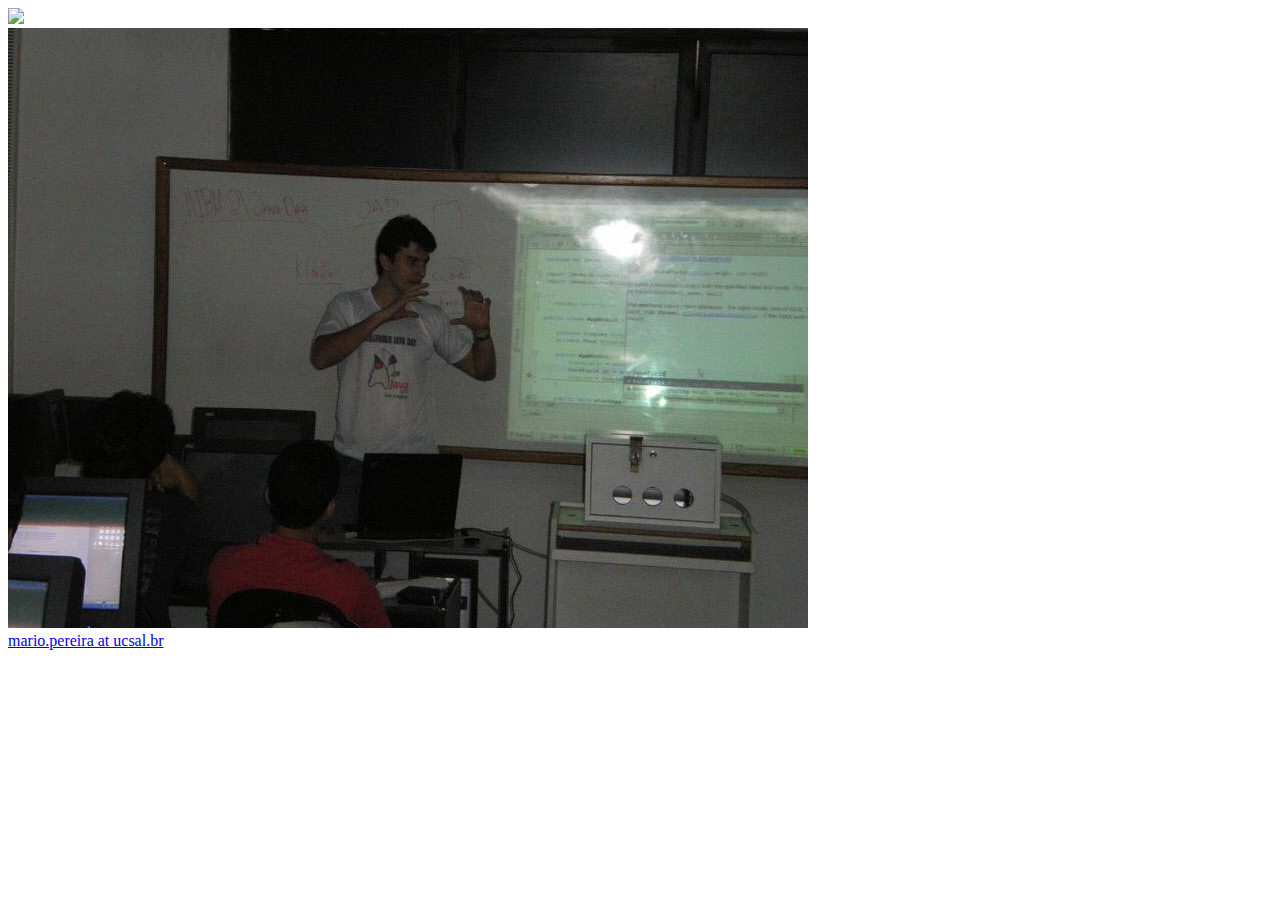
==== contato.html @ da552515 "Update contato.html" ====
<!DOCTYPE html>
<html>
  <head>
    <meta charset="UTF-8">
    <title> Contato mariojp </title>
  </head>
  <body>
    <img src="https://mariojp.com.br/img/avatar-icon.png" /><br>
    <img src="javabahia.jpeg" /><br>
    <a href="malito:mario.pereira@ucsal.br"> mario.pereira at ucsal.br </a>
  </body>
</html>
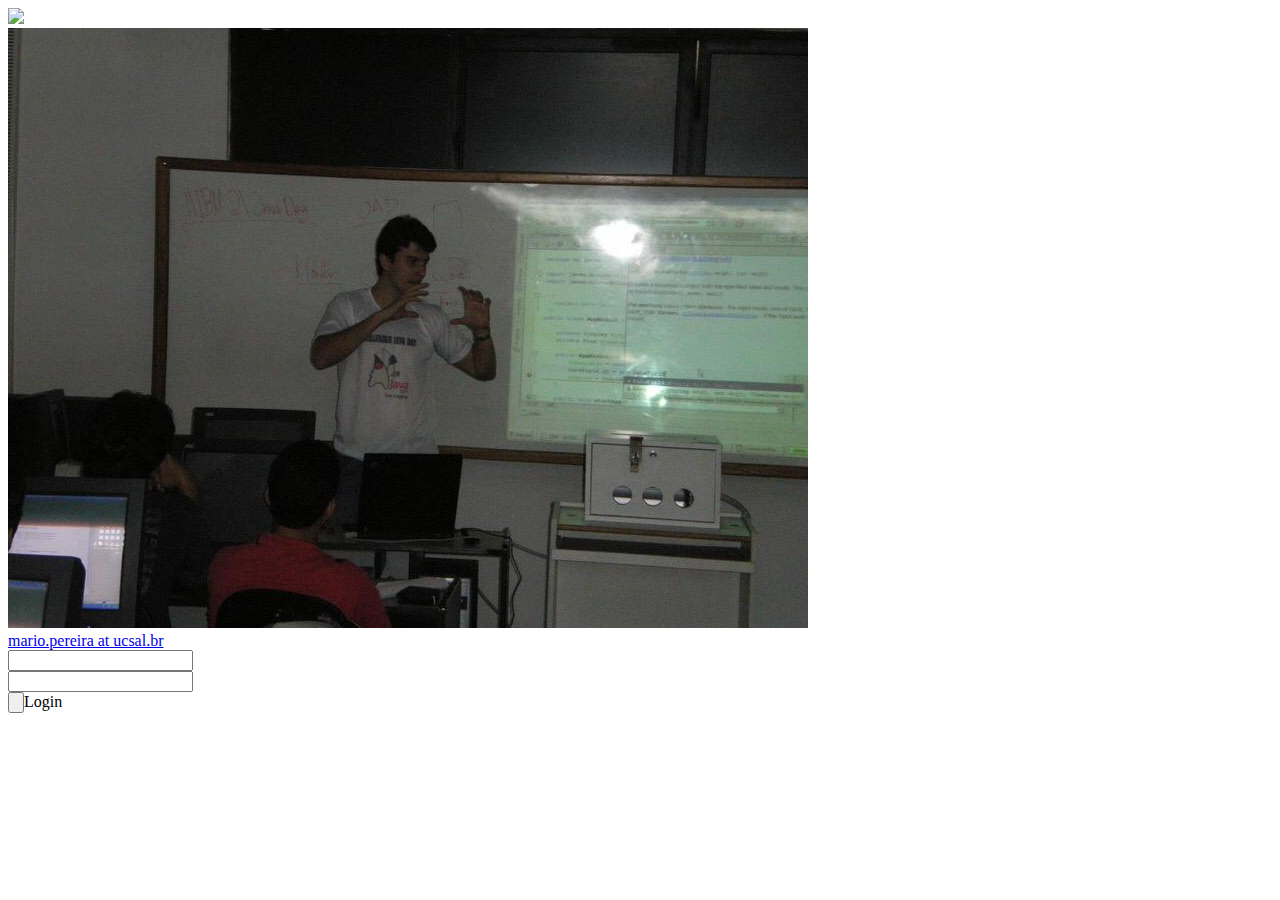
==== commit f89fdedd: "Update contato.html" ====
--- a/contato.html
+++ b/contato.html
@@ -8,5 +8,10 @@
     <img src="https://mariojp.com.br/img/avatar-icon.png" /><br>
     <img src="javabahia.jpeg" /><br>
     <a href="malito:mario.pereira@ucsal.br"> mario.pereira at ucsal.br </a>
+    <form>
+      <input type="text" ><br>
+      <input type="password"><br>
+      <input type="button" >Login </input>
+    </form>
   </body>
 </html>
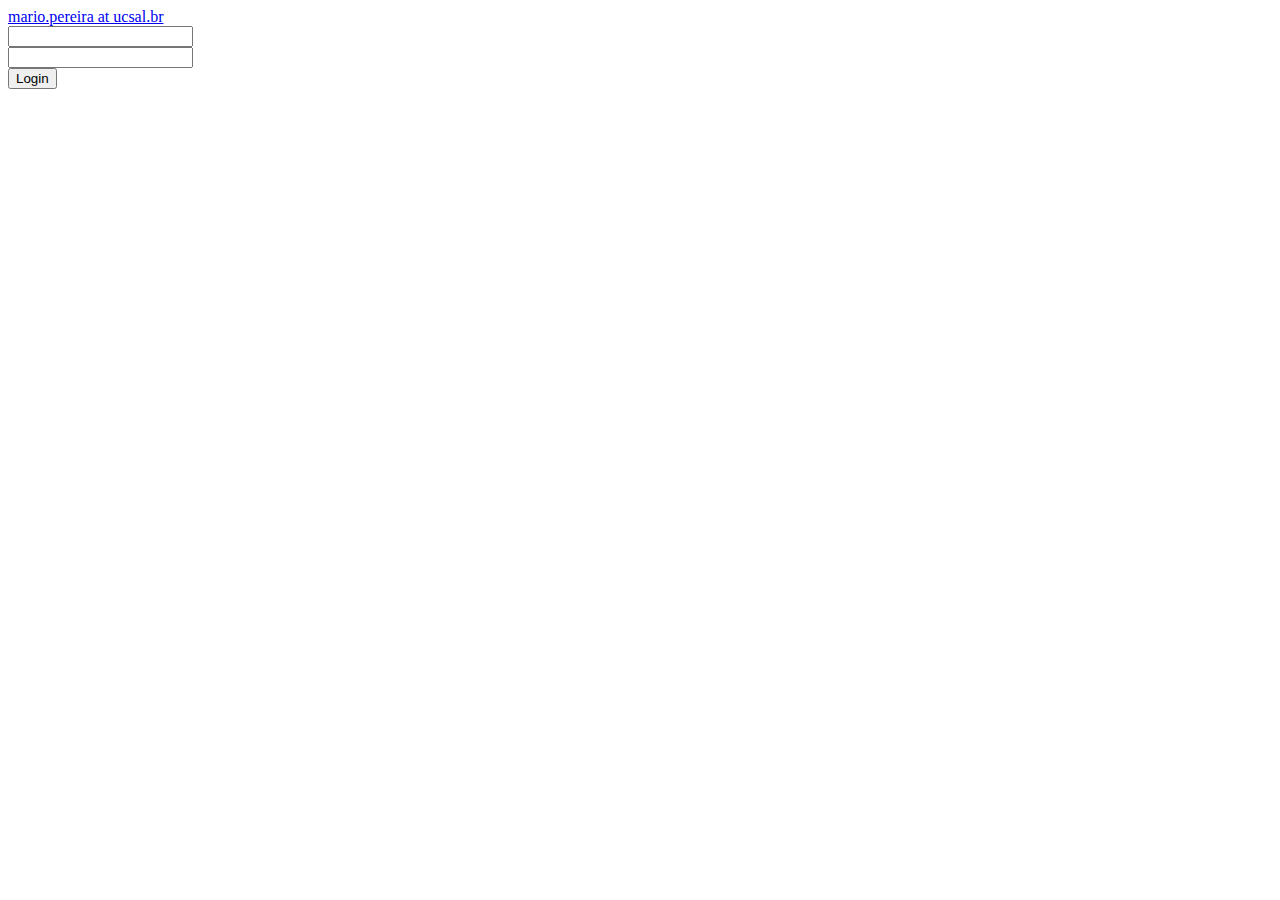
==== commit 43b04159: "Update contato.html" ====
--- a/contato.html
+++ b/contato.html
@@ -5,13 +5,15 @@
     <title> Contato mariojp </title>
   </head>
   <body>
-    <img src="https://mariojp.com.br/img/avatar-icon.png" /><br>
-    <img src="javabahia.jpeg" /><br>
+<!-- 
+     <img src="https://mariojp.com.br/img/avatar-icon.png" /><br>
+     <img src="javabahia.jpeg" /><br> 
+-->
     <a href="malito:mario.pereira@ucsal.br"> mario.pereira at ucsal.br </a>
     <form>
-      <input type="text" ><br>
-      <input type="password"><br>
-      <input type="button" >Login </input>
+      <input type="text" /><br>
+      <input type="password" /><br>
+      <input type="button" value="Login" />
     </form>
   </body>
 </html>
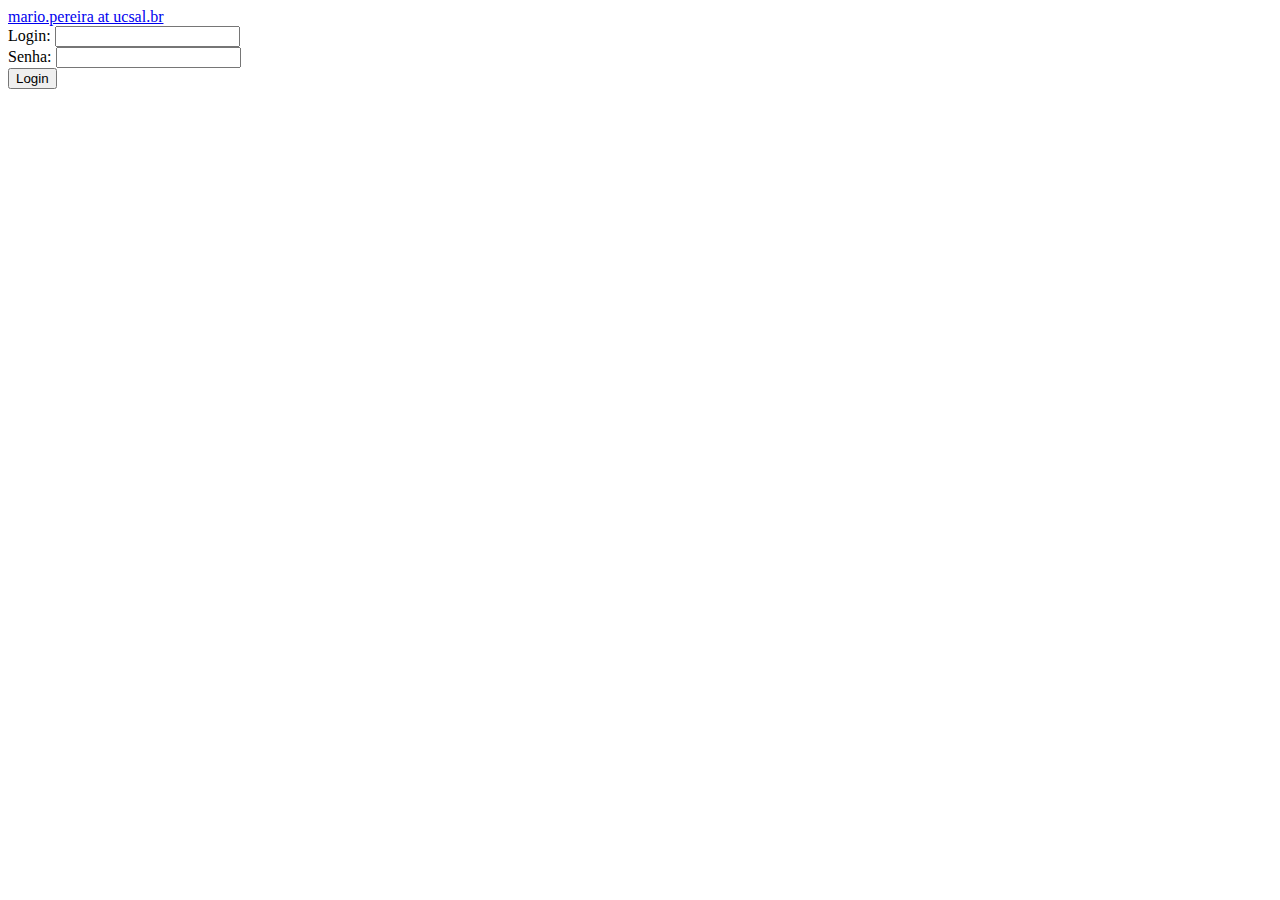
==== commit 59a451db: "Update contato.html" ====
--- a/contato.html
+++ b/contato.html
@@ -11,8 +11,8 @@
 -->
     <a href="malito:mario.pereira@ucsal.br"> mario.pereira at ucsal.br </a>
     <form>
-      <input type="text" /><br>
-      <input type="password" /><br>
+      Login: <input type="text" /><br>
+      Senha: <input type="password" /><br>
       <input type="button" value="Login" />
     </form>
   </body>
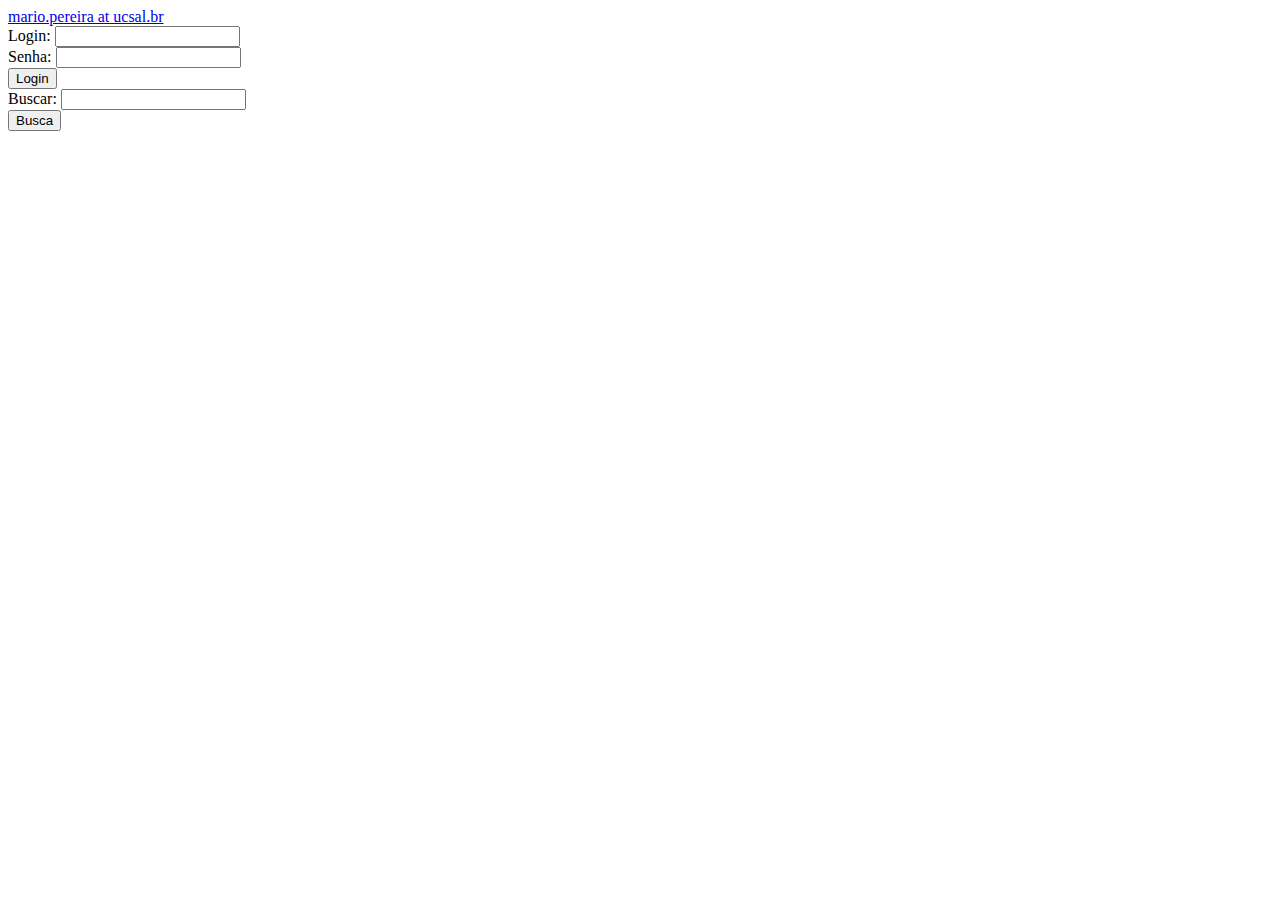
==== commit 14f84e64: "Update contato.html" ====
--- a/contato.html
+++ b/contato.html
@@ -11,9 +11,16 @@
 -->
     <a href="malito:mario.pereira@ucsal.br"> mario.pereira at ucsal.br </a>
     <form>
-      Login: <input type="text" /><br>
-      Senha: <input type="password" /><br>
-      <input type="button" value="Login" />
+      Login: <input type="text" name="usuario"/><br>
+      Senha: <input type="password" name="senha"/><br>
+      <input type="submit" value="Login" />
     </form>
+    
+    <form action="https://www.google.com/search">
+      Buscar: <input type="text" name="q"/><br>
+      <input type="submit" value="Busca" />
+    </form>
+    
+    
   </body>
 </html>
